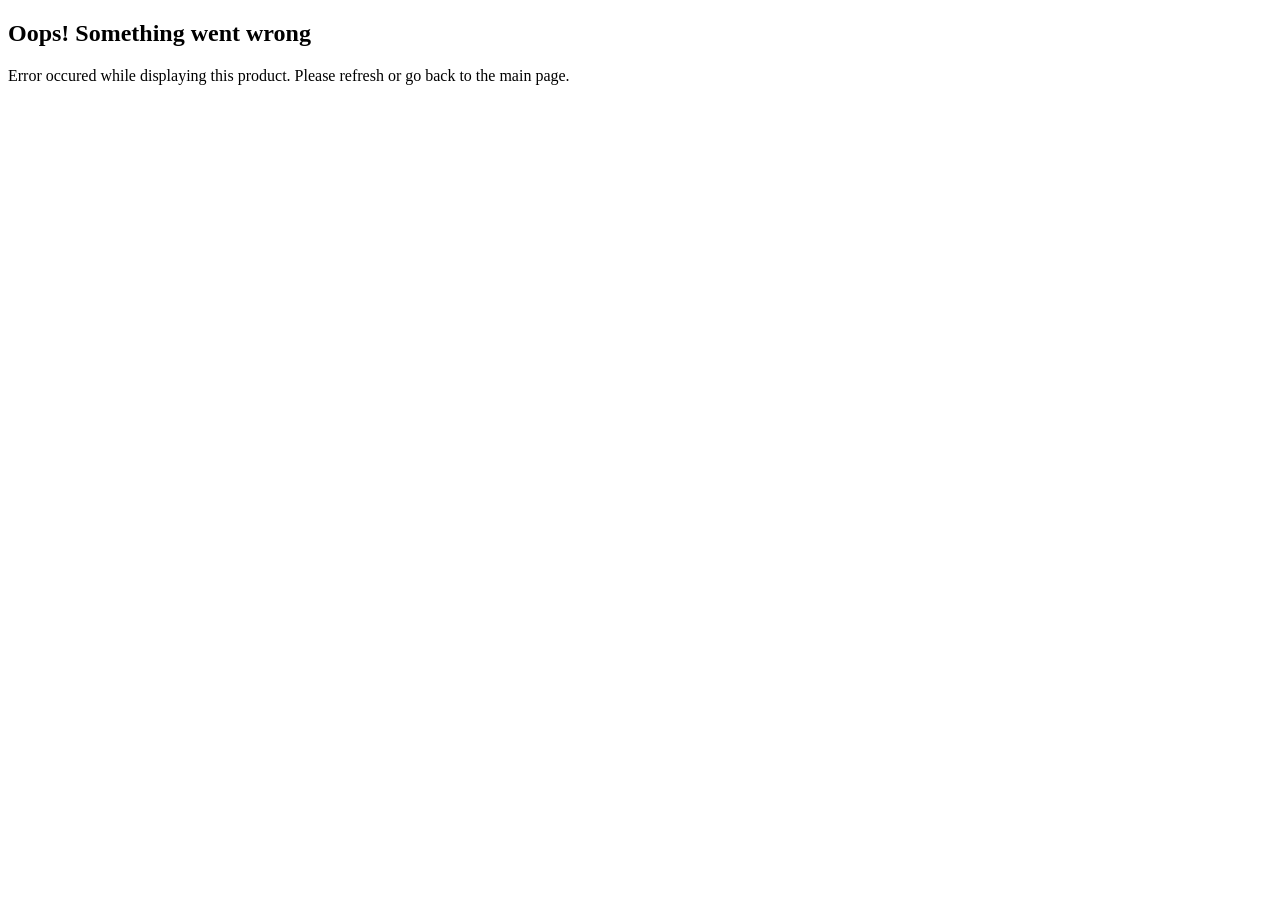
==== public/details.html @ a7596877 "create html page and add scripts" ====
<!DOCTYPE html>
<html lang="en">
<head>
    <meta charset="UTF-8">
    <meta name="viewport" content="width=device-width, initial-scale=1.0">
    <title>Product details</title>
    <script src="scripts/getData.js"></script>
    <script src="scripts/productDetailsPage/displayProductDetails.js"></script>
    <script src="scripts/productDetailsPage/details.js"></script>
    <script src="scripts/getData.js"></script>
    <script src="scripts/errorDisplay.js"></script>
</head>
<body>
    <div id="main"></div>
</body>
</html>
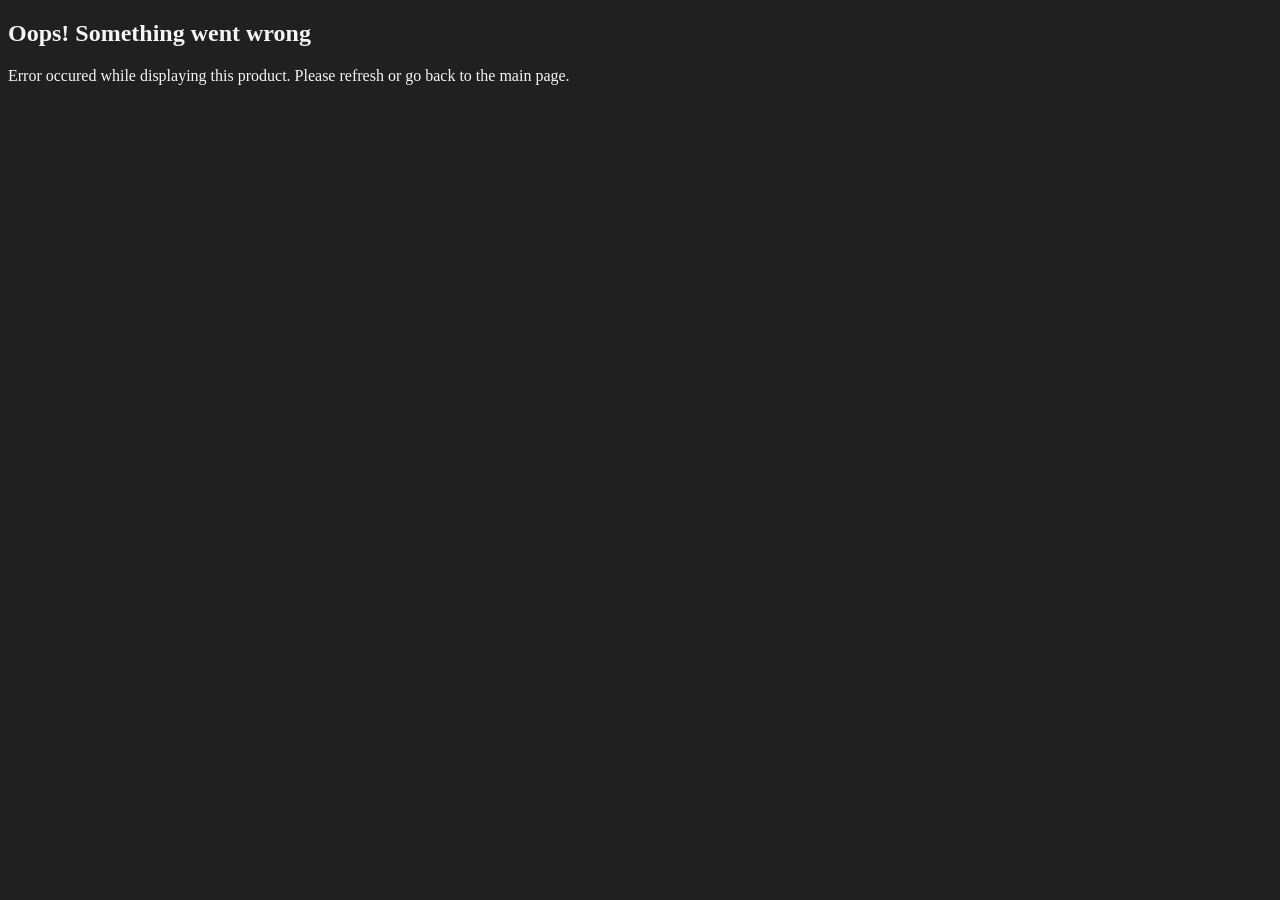
==== commit ede2565d: "add stylesheet to details page" ====
--- a/public/details.html
+++ b/public/details.html
@@ -4,6 +4,7 @@
     <meta charset="UTF-8">
     <meta name="viewport" content="width=device-width, initial-scale=1.0">
     <title>Product details</title>
+    <link rel="stylesheet" href="styles/details.css" />
     <script src="scripts/getData.js"></script>
     <script src="scripts/productDetailsPage/displayProductDetails.js"></script>
     <script src="scripts/productDetailsPage/details.js"></script>
--- a/public/styles/details.css
+++ b/public/styles/details.css
@@ -0,0 +1,4 @@
+body {
+    background-color: #202020;
+    color: whitesmoke;
+}
